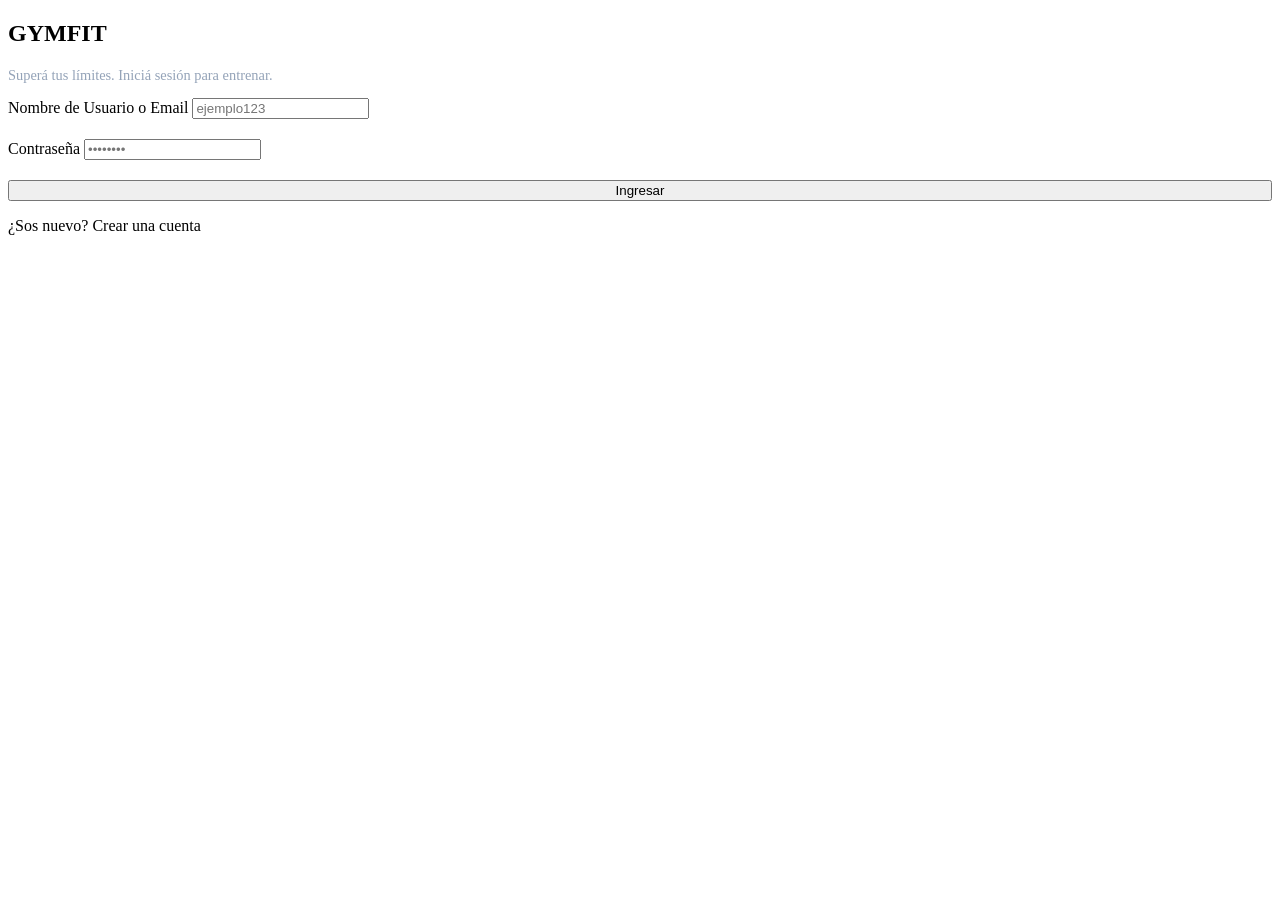
==== src/main/resources/templates/index.html @ 1f7ea56f "Creacion Basica de Login" ====
<!DOCTYPE html>
<html xmlns:th="http://www.thymeleaf.org" lang="es">
<head>
    <meta charset="UTF-8">
    <meta name="viewport" content="width=device-width, initial-scale=1.0">
    <title>GymFit | Iniciar Sesión</title>
    <link rel="stylesheet" th:href="@{/css/styles.css}">
</head>
<body class="bg-dark">

<div class="container-registro">
    <div class="form-card">

        <div class="form-header">
            <h2 class="gym-brand">GYMFIT</h2>
            <p style="margin-top: 10px; color: #94a3b8; font-size: 0.9rem;">
                Superá tus límites. Iniciá sesión para entrenar.
            </p>
        </div>

        <form th:action="@{/login}" method="POST" style="display: flex; flex-direction: column; gap: 20px;">
            <div class="form-group">
                <label for="username">Nombre de Usuario o Email</label>
                <input type="text" id="username" name="username" required placeholder="ejemplo123">
            </div>

            <div class="form-group">
                <label for="password">Contraseña</label>
                <input type="password" id="password" name="password" required placeholder="••••••••">
            </div>

            <button type="submit" class="btn-gym">
                Ingresar
            </button>
        </form>

        <div class="form-footer">
            <p>¿Sos nuevo? <a th:href="@{/registro}">Crear una cuenta</a></p>
        </div>

    </div>
</div>

</body>
</html>
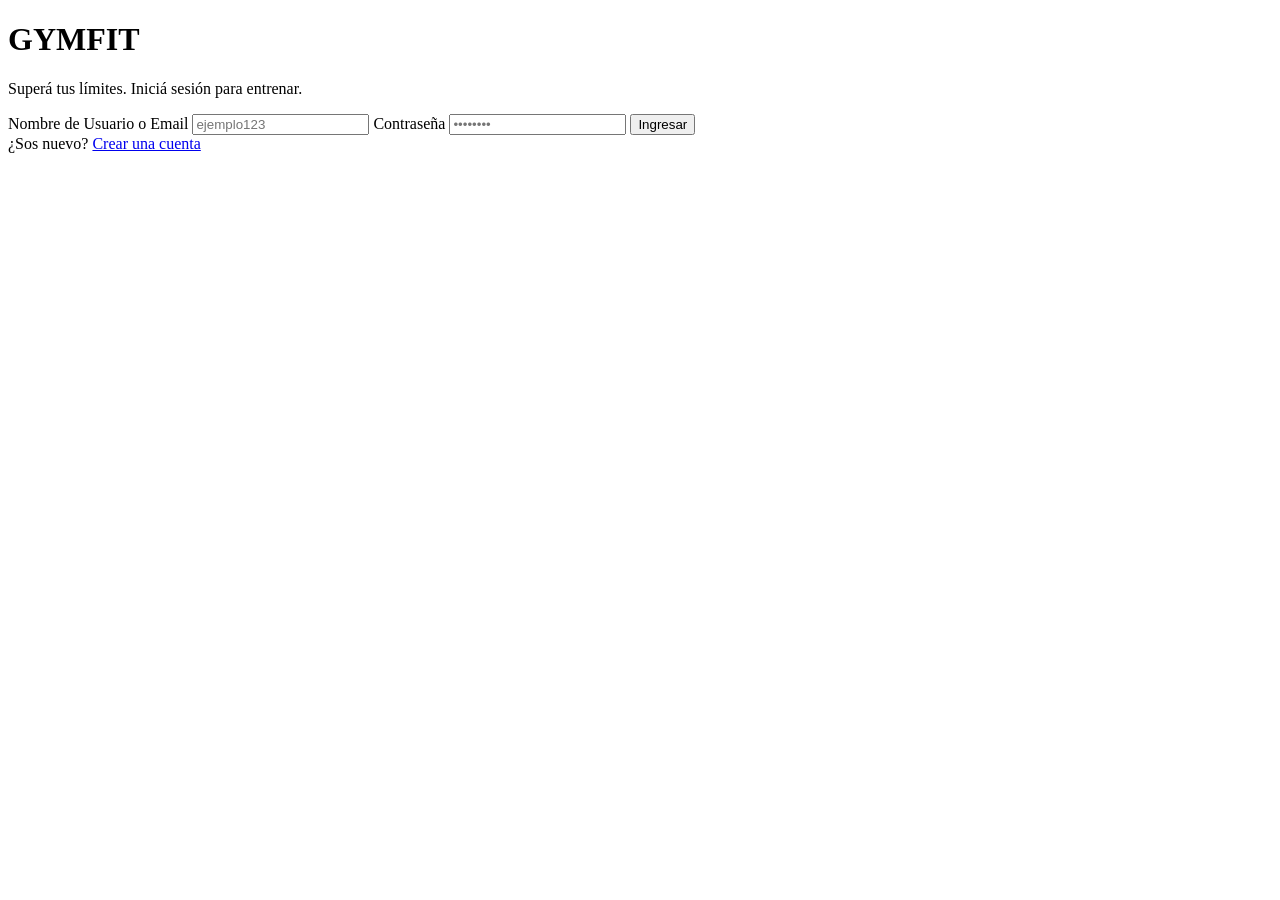
==== commit 5975edaf: "Front del Login mejorado" ====
--- a/src/main/resources/templates/index.html
+++ b/src/main/resources/templates/index.html
@@ -9,35 +9,23 @@
 <body class="bg-dark">
 
 <div class="container-registro">
-    <div class="form-card">
+    <div class="login-card">
+        <h1 class="gym-brand">GYMFIT</h1>
+        <p>Superá tus límites. Iniciá sesión para entrenar.</p>
 
-        <div class="form-header">
-            <h2 class="gym-brand">GYMFIT</h2>
-            <p style="margin-top: 10px; color: #94a3b8; font-size: 0.9rem;">
-                Superá tus límites. Iniciá sesión para entrenar.
-            </p>
-        </div>
+        <form>
+            <label>Nombre de Usuario o Email</label>
+            <input type="text" placeholder="ejemplo123">
 
-        <form th:action="@{/login}" method="POST" style="display: flex; flex-direction: column; gap: 20px;">
-            <div class="form-group">
-                <label for="username">Nombre de Usuario o Email</label>
-                <input type="text" id="username" name="username" required placeholder="ejemplo123">
+            <label>Contraseña</label>
+            <input type="password" placeholder="••••••••">
+
+            <button type="submit" class="btn-gym">Ingresar</button>
+
+            <div class="text-footer">
+                ¿Sos nuevo? <a href="#">Crear una cuenta</a>
             </div>
-
-            <div class="form-group">
-                <label for="password">Contraseña</label>
-                <input type="password" id="password" name="password" required placeholder="••••••••">
-            </div>
-
-            <button type="submit" class="btn-gym">
-                Ingresar
-            </button>
         </form>
-
-        <div class="form-footer">
-            <p>¿Sos nuevo? <a th:href="@{/registro}">Crear una cuenta</a></p>
-        </div>
-
     </div>
 </div>
 
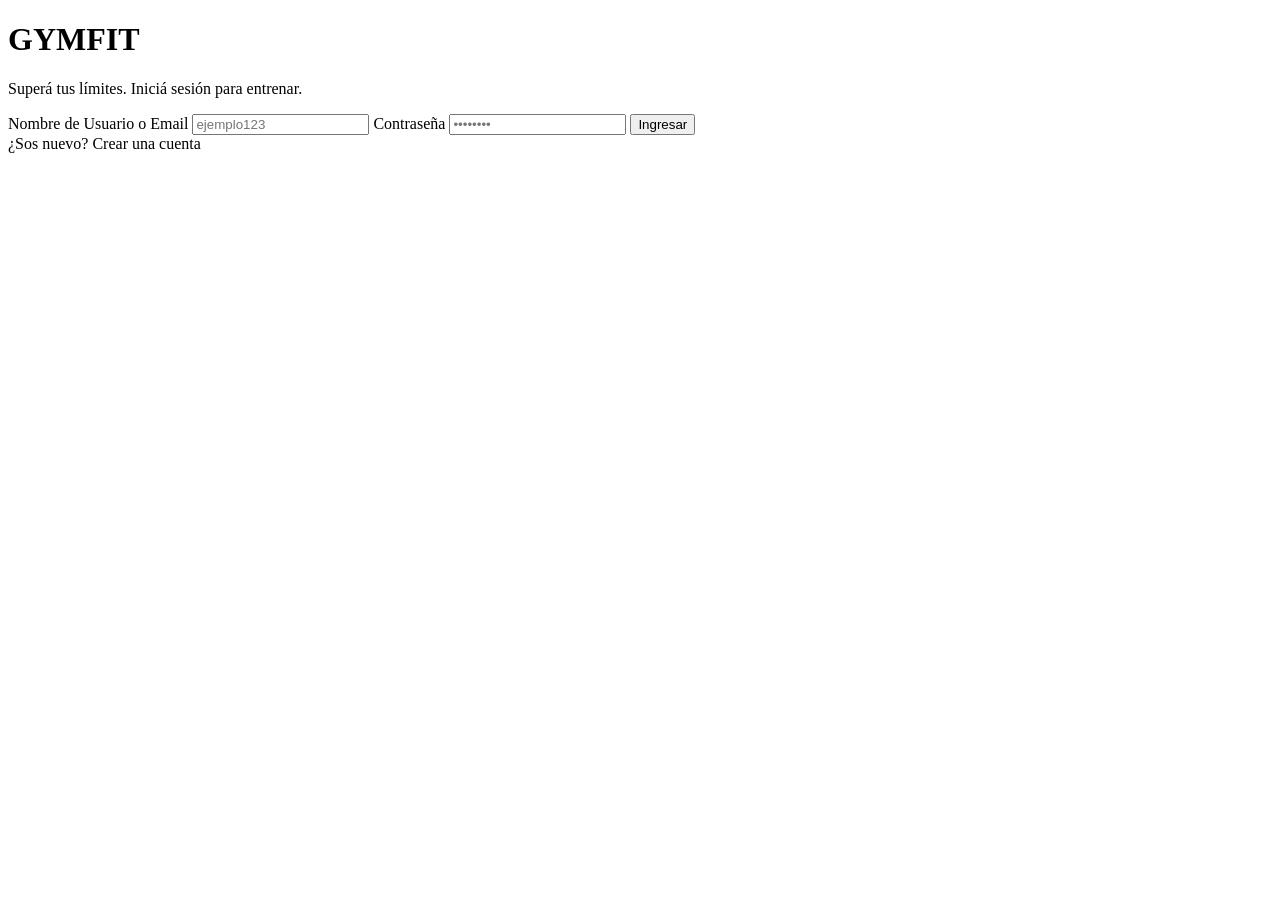
==== commit 70d08421: "Front del Registro mejorado" ====
--- a/src/main/resources/templates/index.html
+++ b/src/main/resources/templates/index.html
@@ -23,7 +23,7 @@
             <button type="submit" class="btn-gym">Ingresar</button>
 
             <div class="text-footer">
-                ¿Sos nuevo? <a href="#">Crear una cuenta</a>
+                ¿Sos nuevo? <a th:href="@{/crearCuenta}">Crear una cuenta</a>
             </div>
         </form>
     </div>
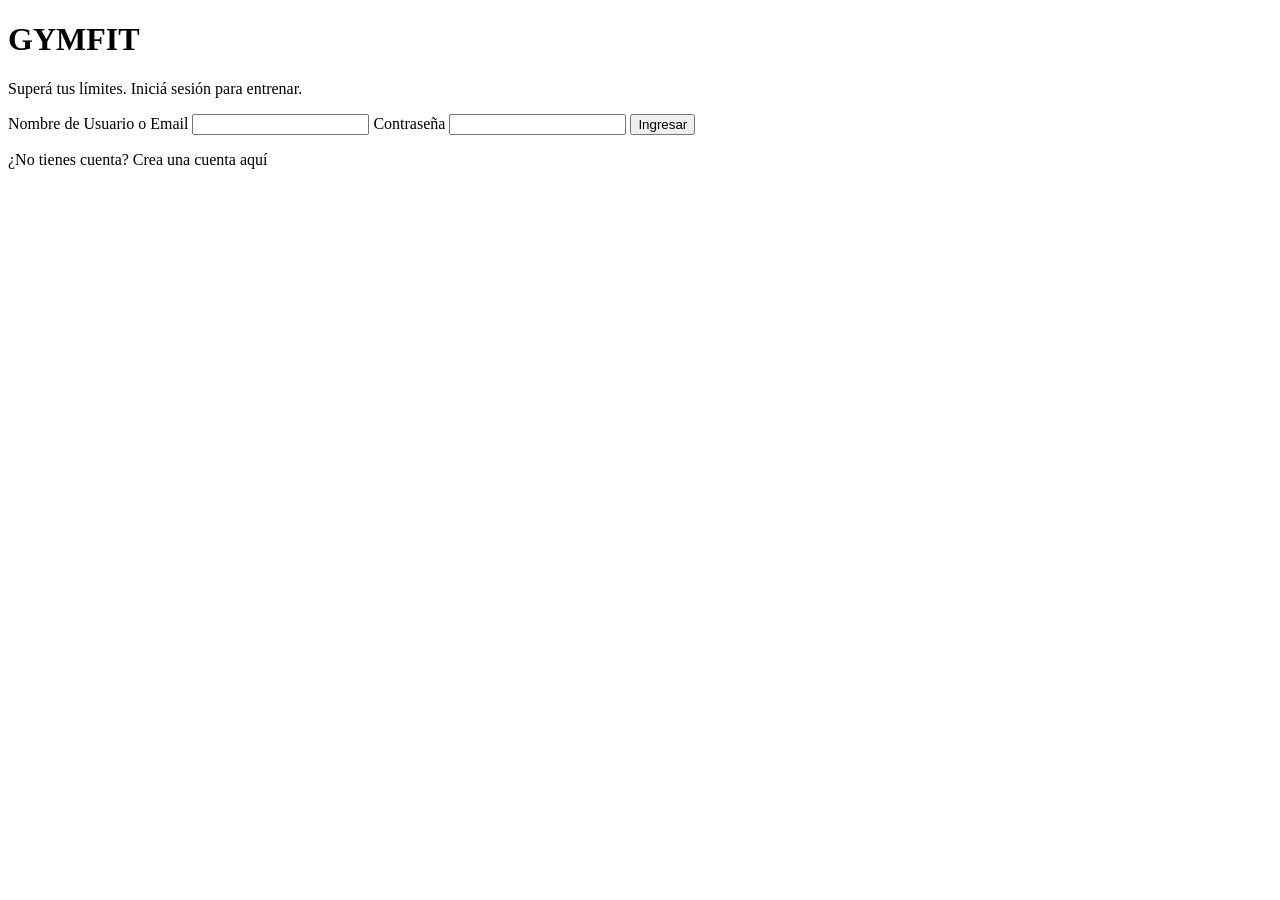
==== commit 92fcf08b: "Vista y logica creacion de usuario" ====
--- a/src/main/resources/templates/index.html
+++ b/src/main/resources/templates/index.html
@@ -15,15 +15,18 @@
 
         <form>
             <label>Nombre de Usuario o Email</label>
-            <input type="text" placeholder="ejemplo123">
+            <input type="text">
 
             <label>Contraseña</label>
-            <input type="password" placeholder="••••••••">
+            <input type="password">
 
             <button type="submit" class="btn-gym">Ingresar</button>
 
             <div class="text-footer">
-                ¿Sos nuevo? <a th:href="@{/crearCuenta}">Crear una cuenta</a>
+                <p>
+                    ¿No tienes cuenta?
+                    <a th:href="@{/crearCuenta}">Crea una cuenta aquí</a>
+                </p>
             </div>
         </form>
     </div>
